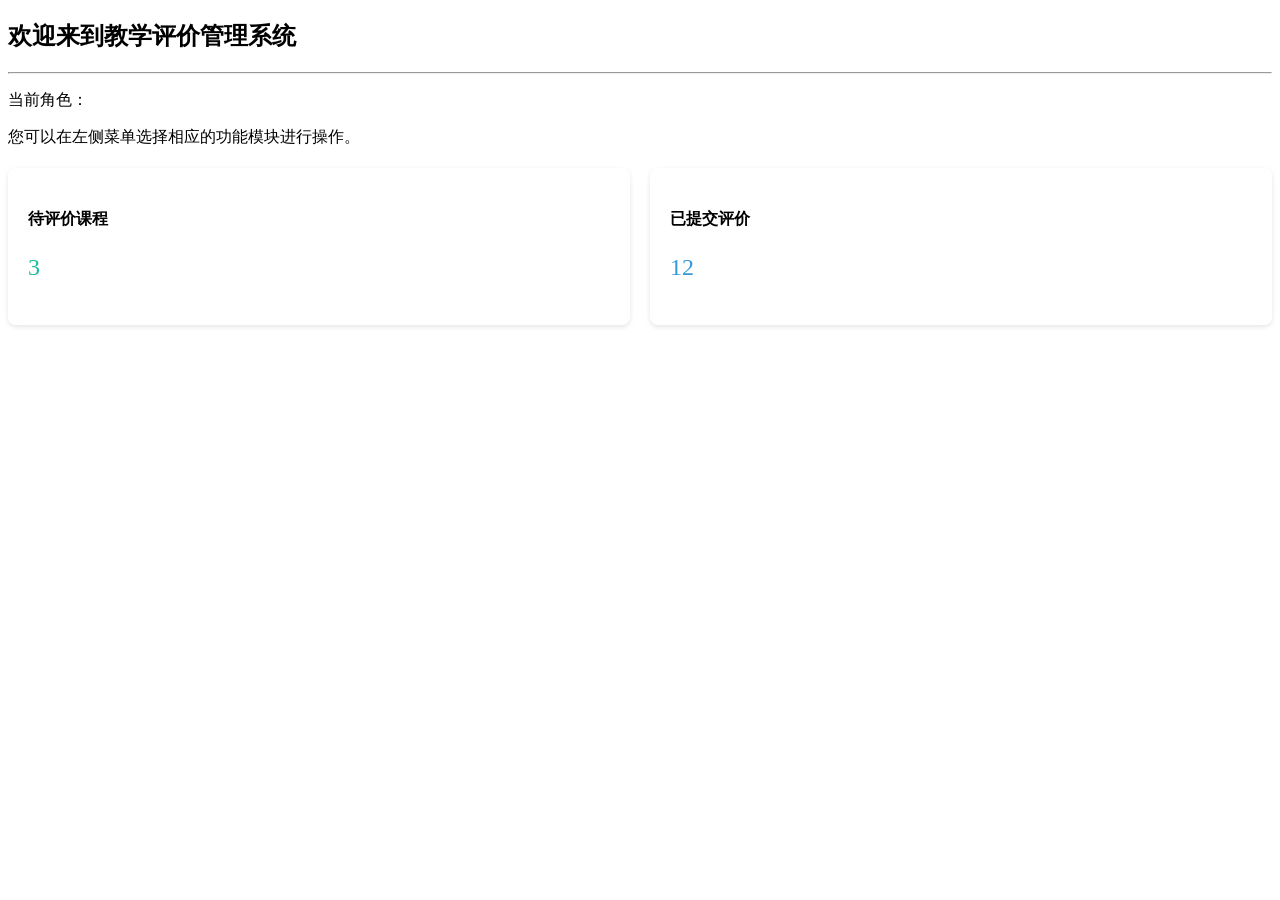
==== src/main/resources/templates/index.html @ 49a810af "feat: 完成基础数据管理与授课关联模块" ====
<!DOCTYPE html>
<html xmlns:th="http://www.thymeleaf.org">
<head th:replace="common/fragments :: header_common('控制台 - 首页')"></head>

<body>
<div th:replace="common/fragments :: top_navbar"></div>

<div class="layout-body">
    <div th:replace="common/fragments :: side_menu('index')"></div>

    <main class="main-content">
        <div class="card">
            <h2>欢迎来到教学评价管理系统</h2>
            <hr>
            <div class="alert alert-success">
                <p>当前角色：<strong th:text="${session.currentUser.role}"></strong></p>
                <p>您可以在左侧菜单选择相应的功能模块进行操作。</p>
            </div>

            <div class="dashboard-stats" style="display: flex; gap: 20px; margin-top: 20px;">
                <div style="background: white; padding: 20px; border-radius: 8px; flex: 1; box-shadow: 0 2px 5px rgba(0,0,0,0.1);">
                    <h4>待评价课程</h4>
                    <p style="font-size: 24px; color: #1abc9c;">3</p>
                </div>
                <div style="background: white; padding: 20px; border-radius: 8px; flex: 1; box-shadow: 0 2px 5px rgba(0,0,0,0.1);">
                    <h4>已提交评价</h4>
                    <p style="font-size: 24px; color: #3498db;">12</p>
                </div>
            </div>
        </div>
    </main>
</div>
</body>
</html>
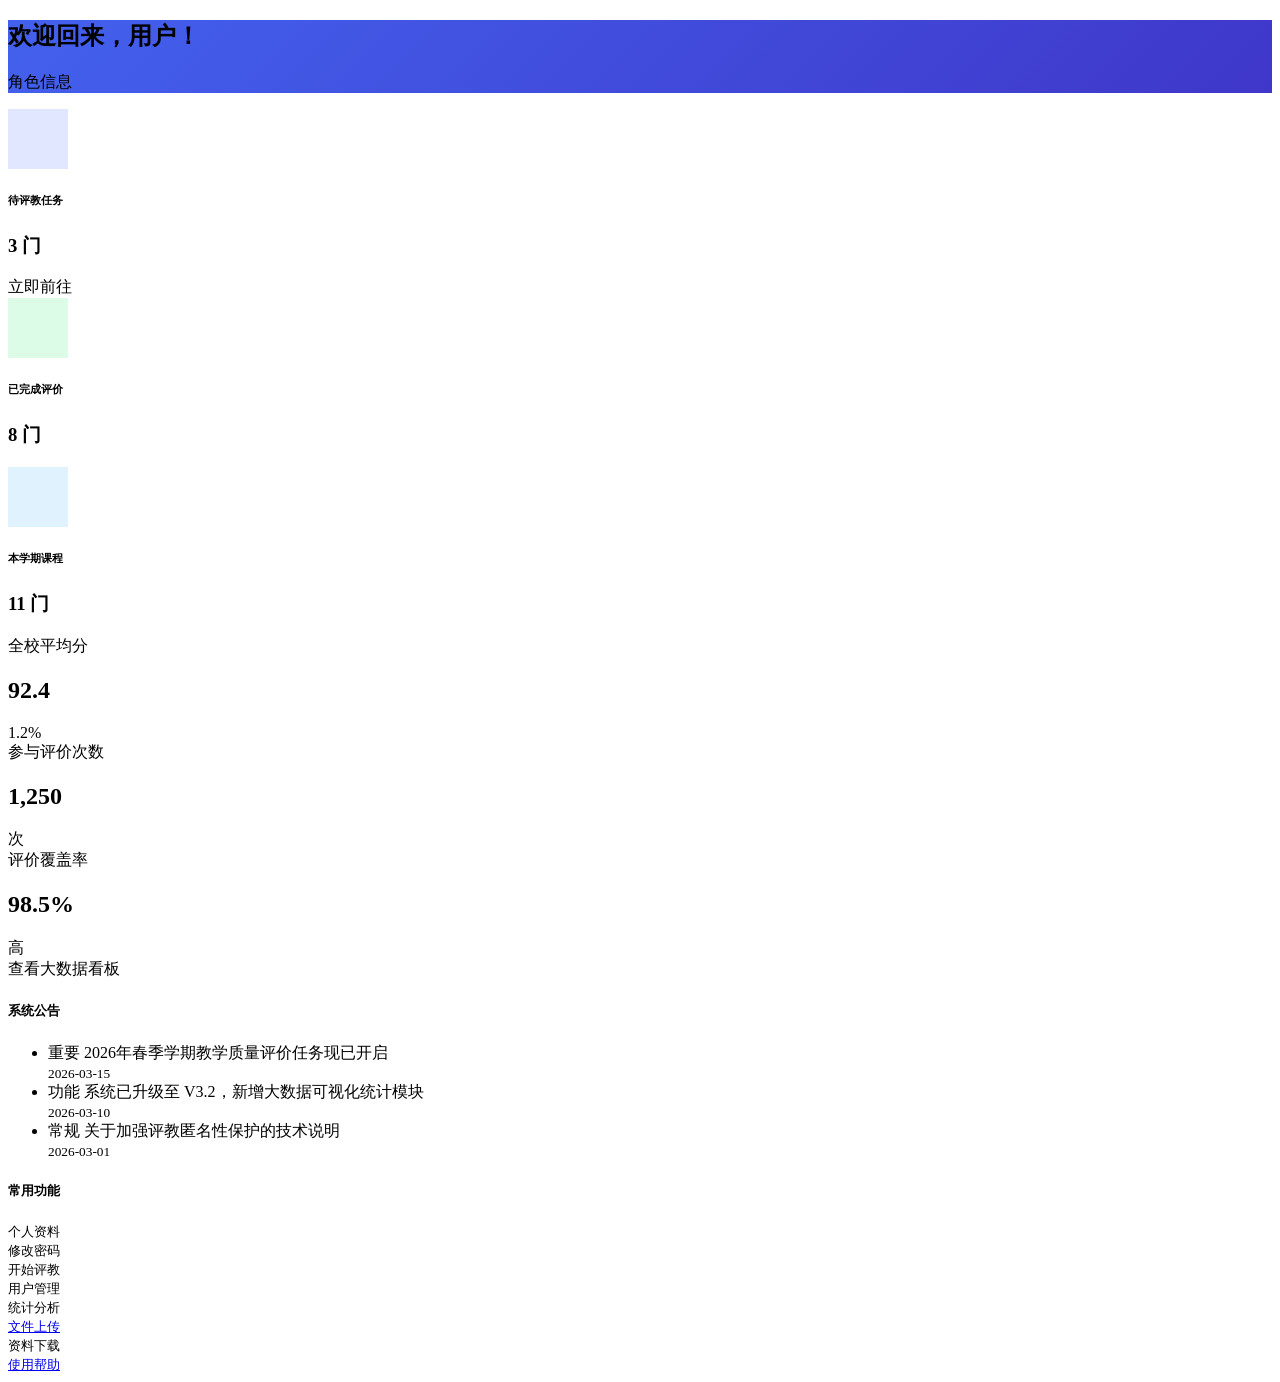
==== commit e00d74af: "feat: 完成教学评价核心业务闭环，多角色权限管理" ====
--- a/src/main/resources/templates/index.html
+++ b/src/main/resources/templates/index.html
@@ -1,7 +1,6 @@
 <!DOCTYPE html>
 <html xmlns:th="http://www.thymeleaf.org">
-<head th:replace="common/fragments :: header_common('控制台 - 首页')"></head>
-
+<head th:replace="common/fragments :: header_common('控制台 - 教学评价系统')"></head>
 <body>
 <div th:replace="common/fragments :: top_navbar"></div>
 
@@ -9,26 +8,258 @@
     <div th:replace="common/fragments :: side_menu('index')"></div>
 
     <main class="main-content">
-        <div class="card">
-            <h2>欢迎来到教学评价管理系统</h2>
-            <hr>
-            <div class="alert alert-success">
-                <p>当前角色：<strong th:text="${session.currentUser.role}"></strong></p>
-                <p>您可以在左侧菜单选择相应的功能模块进行操作。</p>
+        <div class="container-fluid">
+            <!-- 欢迎卡片 -->
+            <div class="row mb-4">
+                <div class="col-12">
+                    <div class="card bg-primary text-white p-4 border-0 shadow-lg" style="background: linear-gradient(135deg, #4361ee 0%, #3f37c9 100%) !important;">
+                        <div class="d-flex align-items-center">
+                            <div class="me-4">
+                                <i class="fas fa-hand-sparkles fa-3x"></i>
+                            </div>
+                            <div>
+                                <h2 class="mb-1 fw-bold">
+                                    欢迎回来，<span th:text="${session.User != null ? (session.User.name != null ? session.User.name : session.User.username) : '用户'}">用户</span>！
+                                </h2>
+                                <p class="mb-0 opacity-75" th:text="'当前角色：' + ${session.User != null ? session.User.role : '未知'}">角色信息</p>
+                            </div>
+                        </div>
+                    </div>
+                </div>
             </div>
 
-            <div class="dashboard-stats" style="display: flex; gap: 20px; margin-top: 20px;">
-                <div style="background: white; padding: 20px; border-radius: 8px; flex: 1; box-shadow: 0 2px 5px rgba(0,0,0,0.1);">
-                    <h4>待评价课程</h4>
-                    <p style="font-size: 24px; color: #1abc9c;">3</p>
+            <!-- 统计卡片 (根据角色展示不同内容) -->
+            <div class="row">
+                <!-- 学生视角 -->
+                <th:block th:if="${session.User != null && session.User.role == 'STUDENT'}">
+                    <div class="col-md-4 mb-4">
+                        <div class="card h-100">
+                            <div class="card-body d-flex align-items-center">
+                                <div class="icon-box bg-light-primary text-primary me-3 p-3 rounded-circle">
+                                    <i class="fas fa-tasks fa-2x"></i>
+                                </div>
+                                <div>
+                                    <h6 class="text-muted mb-1">待评教任务</h6>
+                                    <h3 class="fw-bold mb-0" th:text="${pendingTasks + ' 门'}">3 门</h3>
+                                </div>
+                            </div>
+                            <div class="card-footer bg-transparent border-0 pt-0">
+                                <a th:href="@{/student/my-tasks}" class="btn btn-link text-primary p-0">立即前往 <i class="fas fa-arrow-right ms-1"></i></a>
+                            </div>
+                        </div>
+                    </div>
+                    <div class="col-md-4 mb-4">
+                        <div class="card h-100">
+                            <div class="card-body d-flex align-items-center">
+                                <div class="icon-box bg-light-success text-success me-3 p-3 rounded-circle">
+                                    <i class="fas fa-check-double fa-2x"></i>
+                                </div>
+                                <div>
+                                    <h6 class="text-muted mb-1">已完成评价</h6>
+                                    <h3 class="fw-bold mb-0" th:text="${completedTasks + ' 门'}">8 门</h3>
+                                </div>
+                            </div>
+                        </div>
+                    </div>
+                    <div class="col-md-4 mb-4">
+                        <div class="card h-100">
+                            <div class="card-body d-flex align-items-center">
+                                <div class="icon-box bg-light-info text-info me-3 p-3 rounded-circle">
+                                    <i class="fas fa-calendar-check fa-2x"></i>
+                                </div>
+                                <div>
+                                    <h6 class="text-muted mb-1">本学期课程</h6>
+                                    <h3 class="fw-bold mb-0" th:text="${totalTasks + ' 门'}">11 门</h3>
+                                </div>
+                            </div>
+                        </div>
+                    </div>
+                </th:block>
+
+                <!-- 教师/管理员视角 -->
+                <th:block th:if="${session.User != null && (session.User.role == 'ADMIN' || session.User.role == 'TEACHER')}">
+                    <div class="col-md-3 mb-4">
+                        <div class="card h-100 border-0 shadow-sm">
+                            <div class="card-body">
+                                <div class="text-muted small fw-bold mb-2">全校平均分</div>
+                                <div class="d-flex align-items-end">
+                                    <h2 class="mb-0 fw-bold" th:text="${#numbers.formatDecimal(globalAvgScore, 1, 1)}">92.4</h2>
+                                    <span class="text-success ms-2 small mb-1"><i class="fas fa-caret-up"></i> 1.2%</span>
+                                </div>
+                            </div>
+                        </div>
+                    </div>
+                    <div class="col-md-3 mb-4">
+                        <div class="card h-100 border-0 shadow-sm">
+                            <div class="card-body">
+                                <div class="text-muted small fw-bold mb-2">参与评价次数</div>
+                                <div class="d-flex align-items-end">
+                                    <h2 class="mb-0 fw-bold" th:text="${#numbers.formatInteger(totalEvalCount, 1, 'COMMA')}">1,250</h2>
+                                    <span class="text-muted ms-2 small mb-1">次</span>
+                                </div>
+                            </div>
+                        </div>
+                    </div>
+                    <div class="col-md-3 mb-4">
+                        <div class="card h-100 border-0 shadow-sm">
+                            <div class="card-body">
+                                <div class="text-muted small fw-bold mb-2">评价覆盖率</div>
+                                <div class="d-flex align-items-end">
+                                    <h2 class="mb-0 fw-bold">98.5%</h2>
+                                    <span class="text-primary ms-2 small mb-1">高</span>
+                                </div>
+                            </div>
+                        </div>
+                    </div>
+                    <div class="col-md-3 mb-4">
+                        <div class="card h-100 border-0 shadow-sm">
+                            <div class="card-body text-center d-flex align-items-center justify-content-center">
+                                <a th:href="@{/stats/dashboard}" class="btn btn-outline-primary rounded-pill px-4">
+                                    查看大数据看板 <i class="fas fa-chart-pie ms-1"></i>
+                                </a>
+                            </div>
+                        </div>
+                    </div>
+                </th:block>
+            </div>
+
+            <!-- 最近通知/动态 -->
+            <div class="row mt-2">
+                <div class="col-lg-8">
+                    <div class="card border-0 shadow-sm">
+                        <div class="card-header border-0 bg-transparent py-3">
+                            <h5 class="mb-0 fw-bold"><i class="fas fa-bullhorn text-warning me-2"></i>系统公告</h5>
+                        </div>
+                        <div class="card-body pt-0">
+                            <ul class="list-group list-group-flush">
+                                <li class="list-group-item px-0 py-3 d-flex justify-content-between align-items-center">
+                                    <div>
+                                        <span class="badge bg-danger me-2">重要</span>
+                                        2026年春季学期教学质量评价任务现已开启
+                                    </div>
+                                    <small class="text-muted">2026-03-15</small>
+                                </li>
+                                <li class="list-group-item px-0 py-3 d-flex justify-content-between align-items-center">
+                                    <div>
+                                        <span class="badge bg-primary me-2">功能</span>
+                                        系统已升级至 V3.2，新增大数据可视化统计模块
+                                    </div>
+                                    <small class="text-muted">2026-03-10</small>
+                                </li>
+                                <li class="list-group-item px-0 py-3 d-flex justify-content-between align-items-center">
+                                    <div>
+                                        <span class="badge bg-secondary me-2">常规</span>
+                                        关于加强评教匿名性保护的技术说明
+                                    </div>
+                                    <small class="text-muted">2026-03-01</small>
+                                </li>
+                            </ul>
+                        </div>
+                    </div>
                 </div>
-                <div style="background: white; padding: 20px; border-radius: 8px; flex: 1; box-shadow: 0 2px 5px rgba(0,0,0,0.1);">
-                    <h4>已提交评价</h4>
-                    <p style="font-size: 24px; color: #3498db;">12</p>
+                <div class="col-lg-4">
+                    <div class="card border-0 shadow-sm h-100">
+                        <div class="card-header border-0 bg-transparent py-3">
+                            <h5 class="mb-0 fw-bold"><i class="fas fa-clock text-info me-2"></i>常用功能</h5>
+                        </div>
+                        <div class="card-body">
+                            <div class="row g-2">
+                                <div class="col-6">
+                                    <a th:href="@{/user/profile}" class="btn btn-light w-100 py-3 border shadow-sm hover-lift">
+                                        <i class="fas fa-user-edit d-block mb-2 text-primary fa-lg"></i>
+                                        <small class="fw-bold">个人资料</small>
+                                    </a>
+                                </div>
+                                <div class="col-6">
+                                    <a th:href="@{/user/password}" class="btn btn-light w-100 py-3 border shadow-sm hover-lift">
+                                        <i class="fas fa-shield-alt d-block mb-2 text-success fa-lg"></i>
+                                        <small class="fw-bold">修改密码</small>
+                                    </a>
+                                </div>
+                                <!-- 根据角色显示特定常用功能 -->
+                                <th:block th:if="${session.User != null}">
+                                    <div class="col-6" th:if="${session.User.role == 'STUDENT'}">
+                                        <a th:href="@{/student/my-tasks}" class="btn btn-light w-100 py-3 border shadow-sm hover-lift">
+                                            <i class="fas fa-pen-nib d-block mb-2 text-warning fa-lg"></i>
+                                            <small class="fw-bold">开始评教</small>
+                                        </a>
+                                    </div>
+                                    <div class="col-6" th:if="${session.User.role == 'ADMIN'}">
+                                        <a th:href="@{/user/list}" class="btn btn-light w-100 py-3 border shadow-sm hover-lift">
+                                            <i class="fas fa-users-cog d-block mb-2 text-danger fa-lg"></i>
+                                            <small class="fw-bold">用户管理</small>
+                                        </a>
+                                    </div>
+                                    <div class="col-6" th:if="${session.User.role == 'TEACHER' || session.User.role == 'ADMIN'}">
+                                        <a th:href="@{/stats/dashboard}" class="btn btn-light w-100 py-3 border shadow-sm hover-lift">
+                                            <i class="fas fa-chart-pie d-block mb-2 text-info fa-lg"></i>
+                                            <small class="fw-bold">统计分析</small>
+                                        </a>
+                                    </div>
+                                </th:block>
+                                <!-- 仅管理员和教师可见上传功能 -->
+                                <th:block th:if="${session.User != null && (session.User.role == 'ADMIN' || session.User.role == 'TEACHER')}">
+                                    <div class="col-6">
+                                        <a href="javascript:void(0)" onclick="document.getElementById('globalUpload').click()" class="btn btn-light w-100 py-3 border shadow-sm hover-lift">
+                                            <i class="fas fa-cloud-upload-alt d-block mb-2 text-success fa-lg"></i>
+                                            <small class="fw-bold">文件上传</small>
+                                        </a>
+                                        <input type="file" id="globalUpload" style="display:none" onchange="handleGlobalUpload(this)">
+                                    </div>
+                                </th:block>
+
+                                <div class="col-6">
+                                    <a th:href="@{/api/common/download/manual}" class="btn btn-light w-100 py-3 border shadow-sm hover-lift">
+                                        <i class="fas fa-file-download d-block mb-2 text-primary fa-lg"></i>
+                                        <small class="fw-bold">资料下载</small>
+                                    </a>
+                                </div>
+                                <div class="col-6">
+                                    <a href="javascript:alert('功能建设中...')" class="btn btn-light w-100 py-3 border shadow-sm hover-lift">
+                                        <i class="fas fa-question-circle d-block mb-2 text-secondary fa-lg"></i>
+                                        <small class="fw-bold">使用帮助</small>
+                                    </a>
+                                </div>
+                            </div>
+                        </div>
+                    </div>
                 </div>
             </div>
         </div>
     </main>
 </div>
+
+<style>
+    .bg-light-primary { background-color: #e0e7ff; }
+    .bg-light-success { background-color: #dcfce7; }
+    .bg-light-info { background-color: #e0f2fe; }
+    .icon-box { width: 60px; height: 60px; display: flex; align-items: center; justify-content: center; }
+</style>
+<script th:inline="javascript">
+    const contextPath = [[@{/}]].slice(0, -1);
+
+    async function handleGlobalUpload(input) {
+        const file = input.files[0];
+        if (!file) return;
+        
+        const formData = new FormData();
+        formData.append('file', file);
+        
+        try {
+            const response = await fetch(contextPath + '/api/common/upload', {
+                method: 'POST',
+                body: formData
+            });
+            const result = await response.json();
+            if (result.code === 200) {
+                alert(result.message);
+            } else {
+                alert("上传失败: " + result.message);
+            }
+        } catch (e) {
+            alert("网络连接异常，上传失败");
+        }
+    }
+</script>
 </body>
-</html>+</html>
